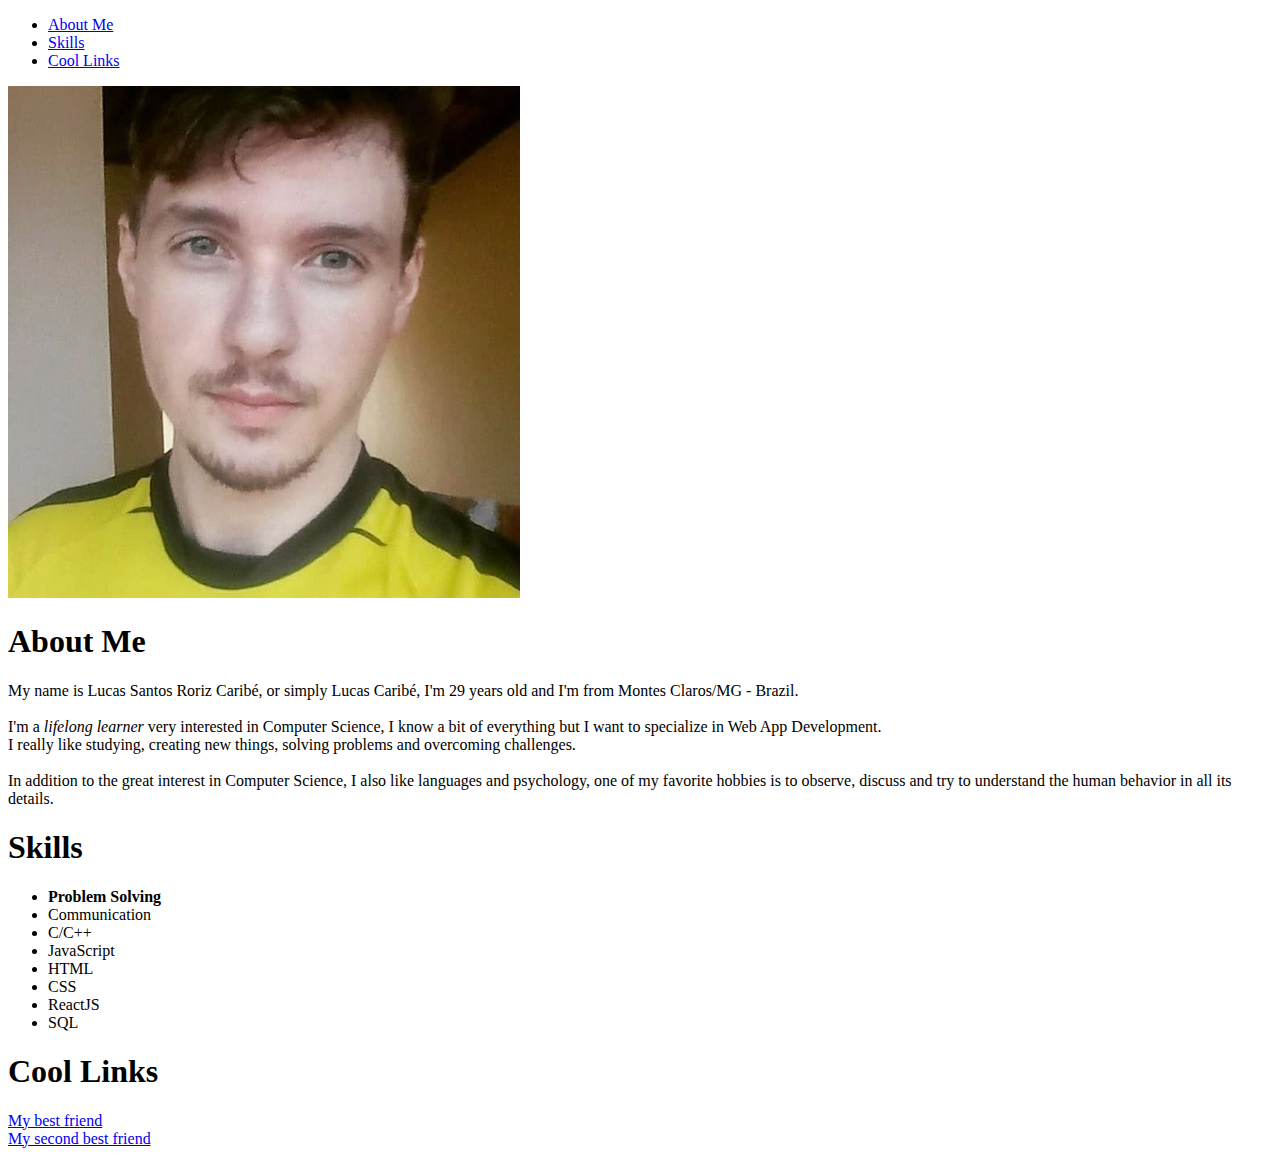
==== index.html @ 498792dc "Adding the basic HTML structure" ====
<!DOCTYPE html>
<html lang="pt-br">
<head>
    <meta charset="UTF-8">
    <meta http-equiv="X-UA-Compatible" content="IE=edge">
    <meta name="viewport" content="width=device-width, initial-scale=1.0">
    <title>My Portfolio</title>
</head>
<body>
    <ul>
        <li><a href="#about">About Me</a></li>
        <li><a href="#skills">Skills</a></li>
        <li><a href="#links">Cool Links</a></li>
    </ul>

    <img src="./assets/profile.jpeg" alt="Lucas Caribé">

    <h1 id="about">About Me</h1>

    <p>
        My name is Lucas Santos Roriz Caribé, or simply Lucas Caribé,
        I'm 29 years old and I'm from Montes Claros/MG - Brazil.
        <br><br>
        I'm a <em>lifelong learner</em> very interested in Computer Science, I know a bit of everything
        but I want to specialize in Web App Development.
        <br>
        I really like studying, creating new things, solving problems and overcoming challenges.
        <br><br>
        In addition to the great interest in Computer Science, I also like languages and 
        psychology, one of my favorite hobbies is to observe, discuss and try to understand 
        the human behavior in all its details.
    </p>

    <h1 id="skills">Skills</h1>

    <ul>
        <li><strong>Problem Solving</strong></li>
        <li>Communication</li>
        <li>C/C++</li>
        <li>JavaScript</li>
        <li>HTML</li>
        <li>CSS</li>
        <li>ReactJS</li>
        <li>SQL</li>
    </ul>

    <h1 id="links">Cool Links</h1>

    <a href="https://google.com" target="_blank">My best friend</a>
    <br>
    <a href="https://stackoverflow.com" target="_blank">My second best friend</a>
</body>
</html>
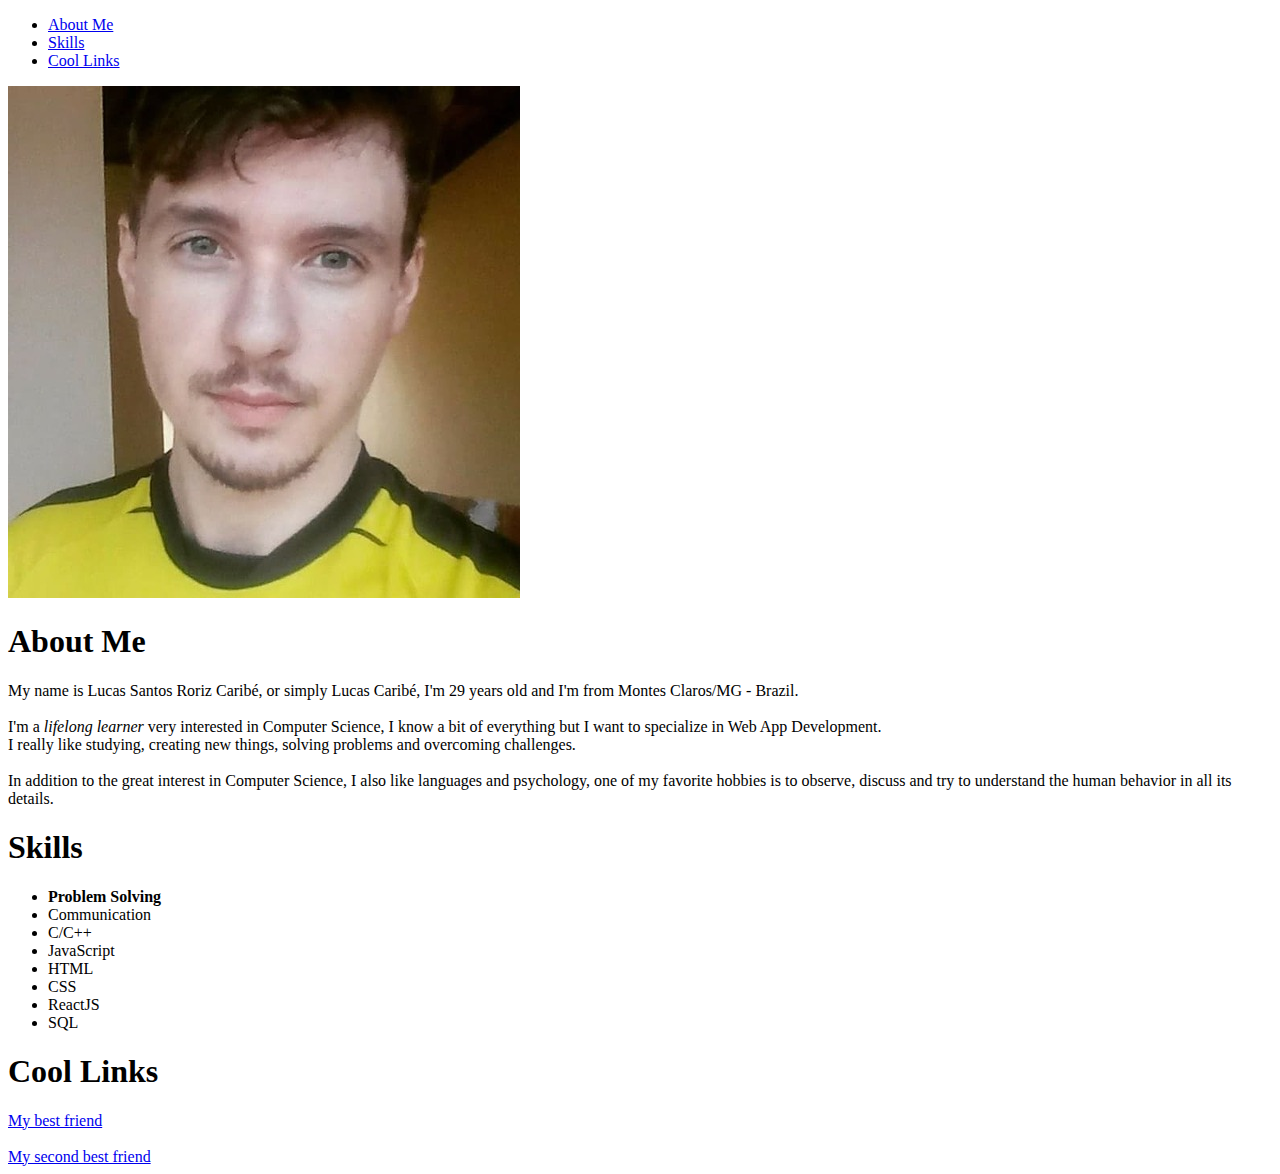
==== commit f77036d2: "Bug fixing" ====
--- a/index.html
+++ b/index.html
@@ -47,7 +47,7 @@
     <h1 id="links">Cool Links</h1>
 
     <a href="https://google.com" target="_blank">My best friend</a>
-    <br>
+    <br><br>
     <a href="https://stackoverflow.com" target="_blank">My second best friend</a>
 </body>
 </html>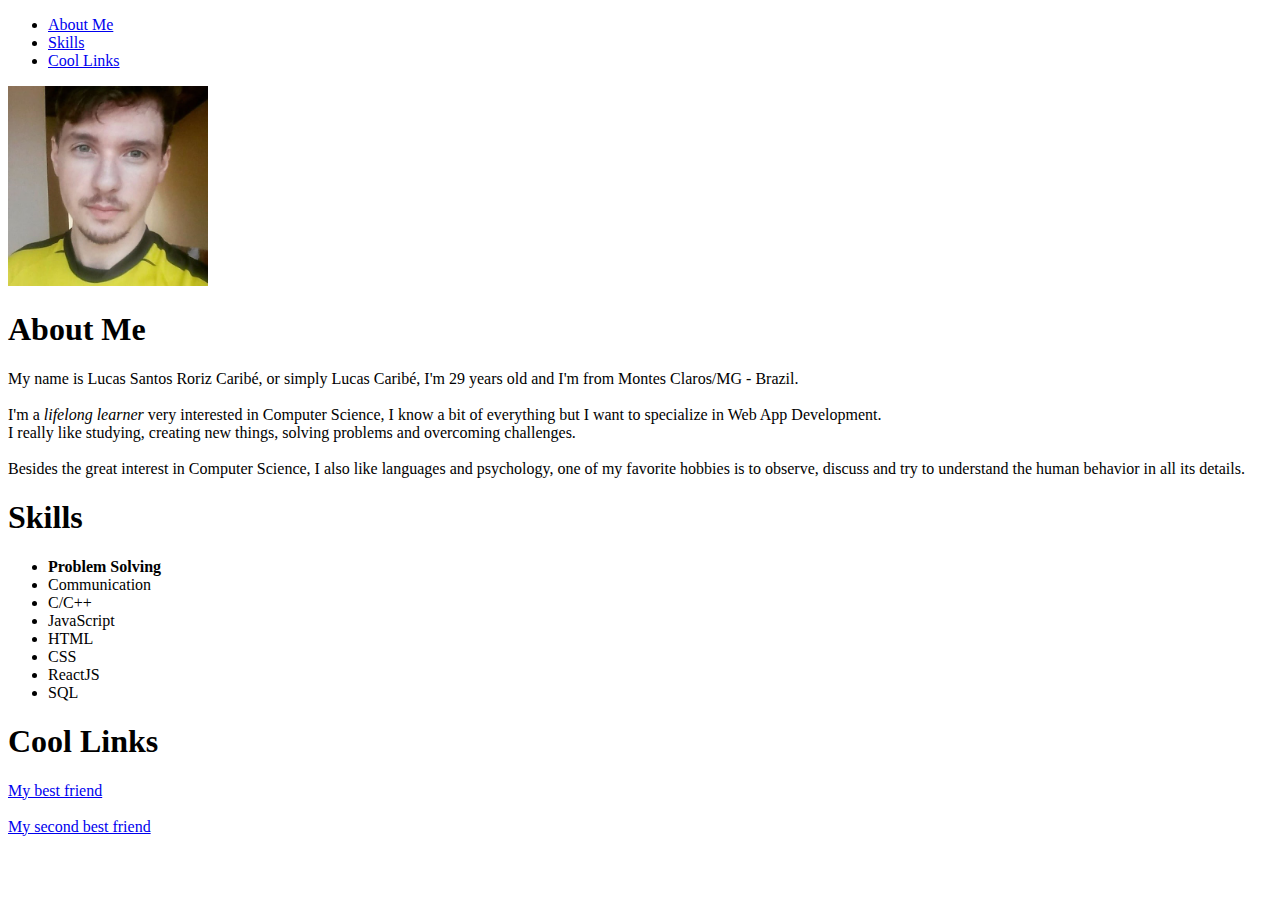
==== commit 969f9127: "Minor changes" ====
--- a/index.html
+++ b/index.html
@@ -13,7 +13,7 @@
         <li><a href="#links">Cool Links</a></li>
     </ul>
 
-    <img src="./assets/profile.jpeg" alt="Lucas Caribé">
+    <img src="./assets/profile.jpeg" alt="Lucas Caribé" width="200">
 
     <h1 id="about">About Me</h1>
 
@@ -26,7 +26,7 @@
         <br>
         I really like studying, creating new things, solving problems and overcoming challenges.
         <br><br>
-        In addition to the great interest in Computer Science, I also like languages and 
+        Besides the great interest in Computer Science, I also like languages and 
         psychology, one of my favorite hobbies is to observe, discuss and try to understand 
         the human behavior in all its details.
     </p>
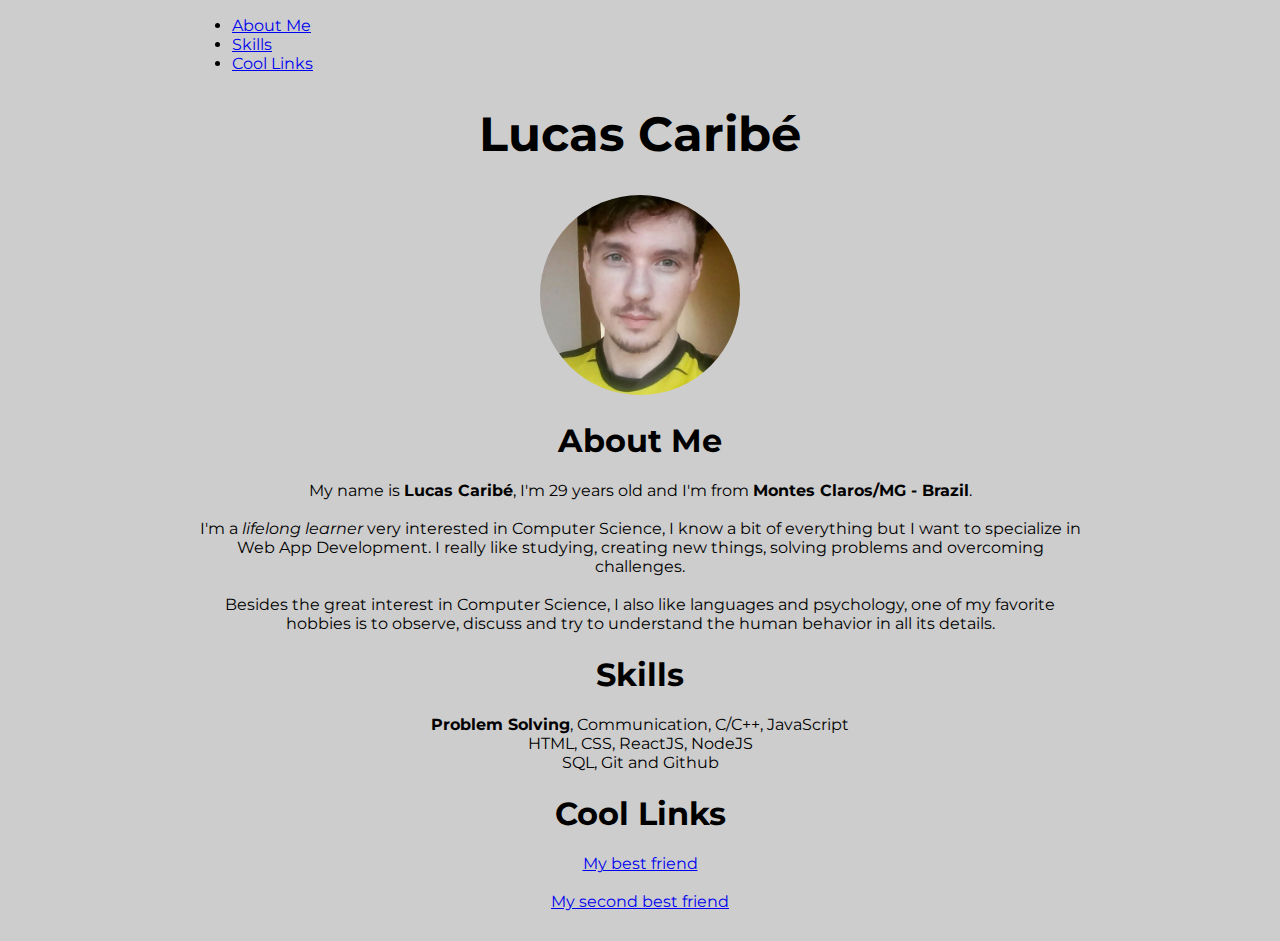
==== commit 68d73a79: "Basic styling" ====
--- a/index.html
+++ b/index.html
@@ -5,44 +5,43 @@
     <meta http-equiv="X-UA-Compatible" content="IE=edge">
     <meta name="viewport" content="width=device-width, initial-scale=1.0">
     <title>My Portfolio</title>
+
+    <link rel="stylesheet" href="./styles.css">
 </head>
 <body>
-    <ul>
+    <ul class="navigation">
         <li><a href="#about">About Me</a></li>
         <li><a href="#skills">Skills</a></li>
         <li><a href="#links">Cool Links</a></li>
     </ul>
 
-    <img src="./assets/profile.jpeg" alt="Lucas Caribé" width="200">
+    <h1 class="my-name">Lucas Caribé</h1>
 
-    <h1 id="about">About Me</h1>
+    <img id="profile-picture" src="./assets/profile.jpeg" alt="Lucas Caribé" width="200">
 
-    <p>
-        My name is Lucas Santos Roriz Caribé, or simply Lucas Caribé,
-        I'm 29 years old and I'm from Montes Claros/MG - Brazil.
+    <h1>About Me</h1>
+
+    <p id="about">
+        My name is <strong>Lucas Caribé</strong>,
+        I'm 29 years old and I'm from <strong>Montes Claros/MG - Brazil</strong>.
         <br><br>
         I'm a <em>lifelong learner</em> very interested in Computer Science, I know a bit of everything
-        but I want to specialize in Web App Development.
-        <br>
-        I really like studying, creating new things, solving problems and overcoming challenges.
+        but I want to specialize in Web App Development. I really like studying, creating new things, solving problems and overcoming challenges.
         <br><br>
         Besides the great interest in Computer Science, I also like languages and 
         psychology, one of my favorite hobbies is to observe, discuss and try to understand 
         the human behavior in all its details.
     </p>
 
-    <h1 id="skills">Skills</h1>
+    <h1>Skills</h1>
 
-    <ul>
-        <li><strong>Problem Solving</strong></li>
-        <li>Communication</li>
-        <li>C/C++</li>
-        <li>JavaScript</li>
-        <li>HTML</li>
-        <li>CSS</li>
-        <li>ReactJS</li>
-        <li>SQL</li>
-    </ul>
+    <p id="skills">
+        <strong>Problem Solving</strong>, Communication, C/C++, JavaScript
+        <br>
+        HTML, CSS, ReactJS, NodeJS
+        <br>
+        SQL, Git and Github
+    </p>
 
     <h1 id="links">Cool Links</h1>
 
--- a/styles.css
+++ b/styles.css
@@ -0,0 +1,22 @@
+@import url('https://fonts.googleapis.com/css2?family=Montserrat:wght@400;700&display=swap');
+
+body {
+    background-color: #CDCDCD;
+    font-family: Montserrat, sans-serif;
+    text-align: center;
+    width: 70%;
+    margin: 0 auto;
+    padding-bottom: 30px;
+}
+
+.my-name {
+    font-size: 3em;
+}
+
+.navigation {
+    text-align: left;
+}
+
+#profile-picture {
+    border-radius: 50%;
+}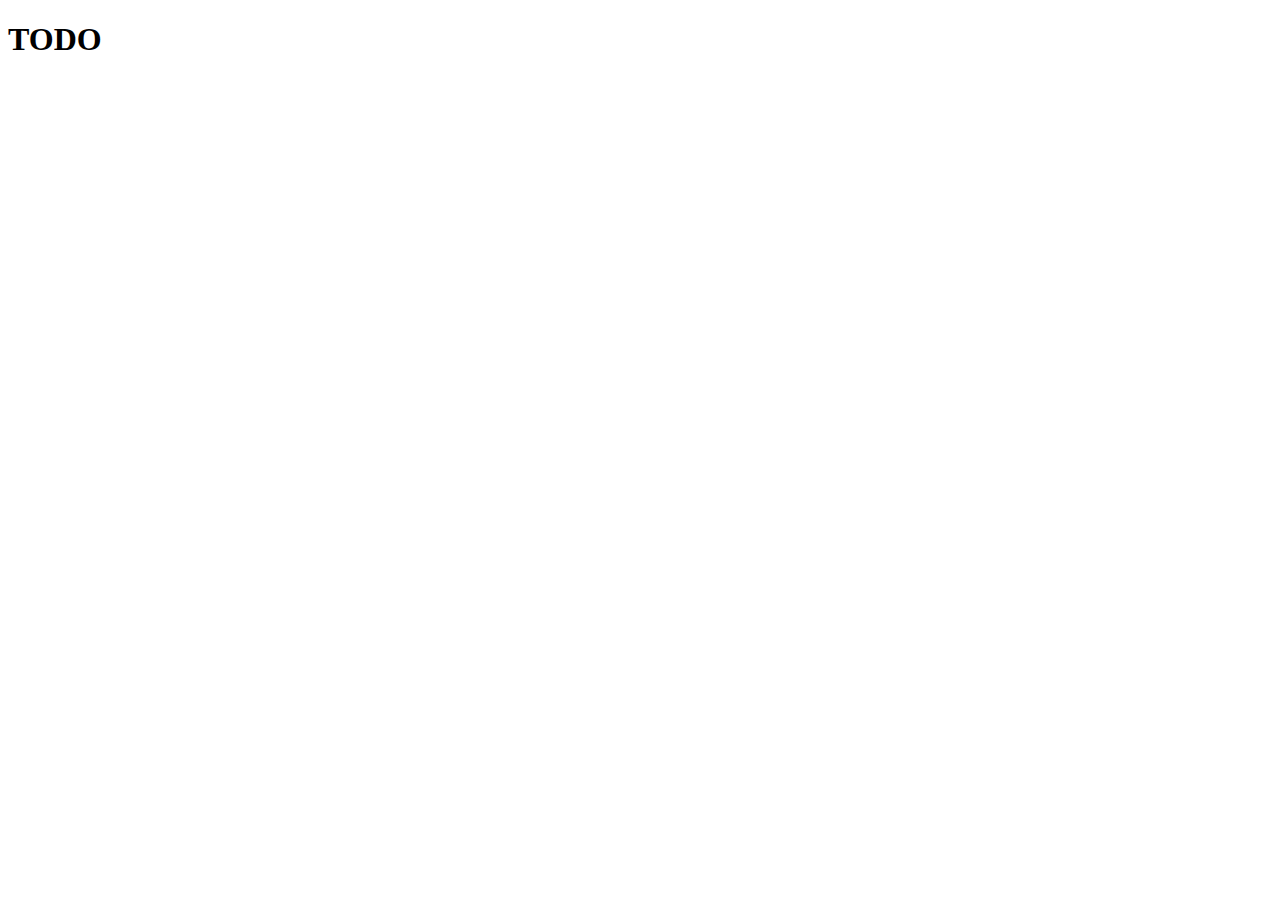
==== commit 720ecc95: "Update index.html" ====
--- a/index.html
+++ b/index.html
@@ -9,7 +9,7 @@
     <link rel="stylesheet" href="./styles.css">
 </head>
 <body>
-    <ul class="navigation">
+<!--     <ul class="navigation">
         <li><a href="#about">About Me</a></li>
         <li><a href="#skills">Skills</a></li>
         <li><a href="#links">Cool Links</a></li>
@@ -47,6 +47,7 @@
 
     <a href="https://google.com" target="_blank">My best friend</a>
     <br><br>
-    <a href="https://stackoverflow.com" target="_blank">My second best friend</a>
+    <a href="https://stackoverflow.com" target="_blank">My second best friend</a> -->
+    <h1>TODO</h1>
 </body>
-</html>+</html>
--- a/styles.css
+++ b/styles.css
@@ -1,4 +1,4 @@
-@import url('https://fonts.googleapis.com/css2?family=Montserrat:wght@400;700&display=swap');
+/*@import url('https://fonts.googleapis.com/css2?family=Montserrat:wght@400;700&display=swap');
 
 body {
     background-color: #CDCDCD;
@@ -19,4 +19,4 @@
 
 #profile-picture {
     border-radius: 50%;
-}+}*/
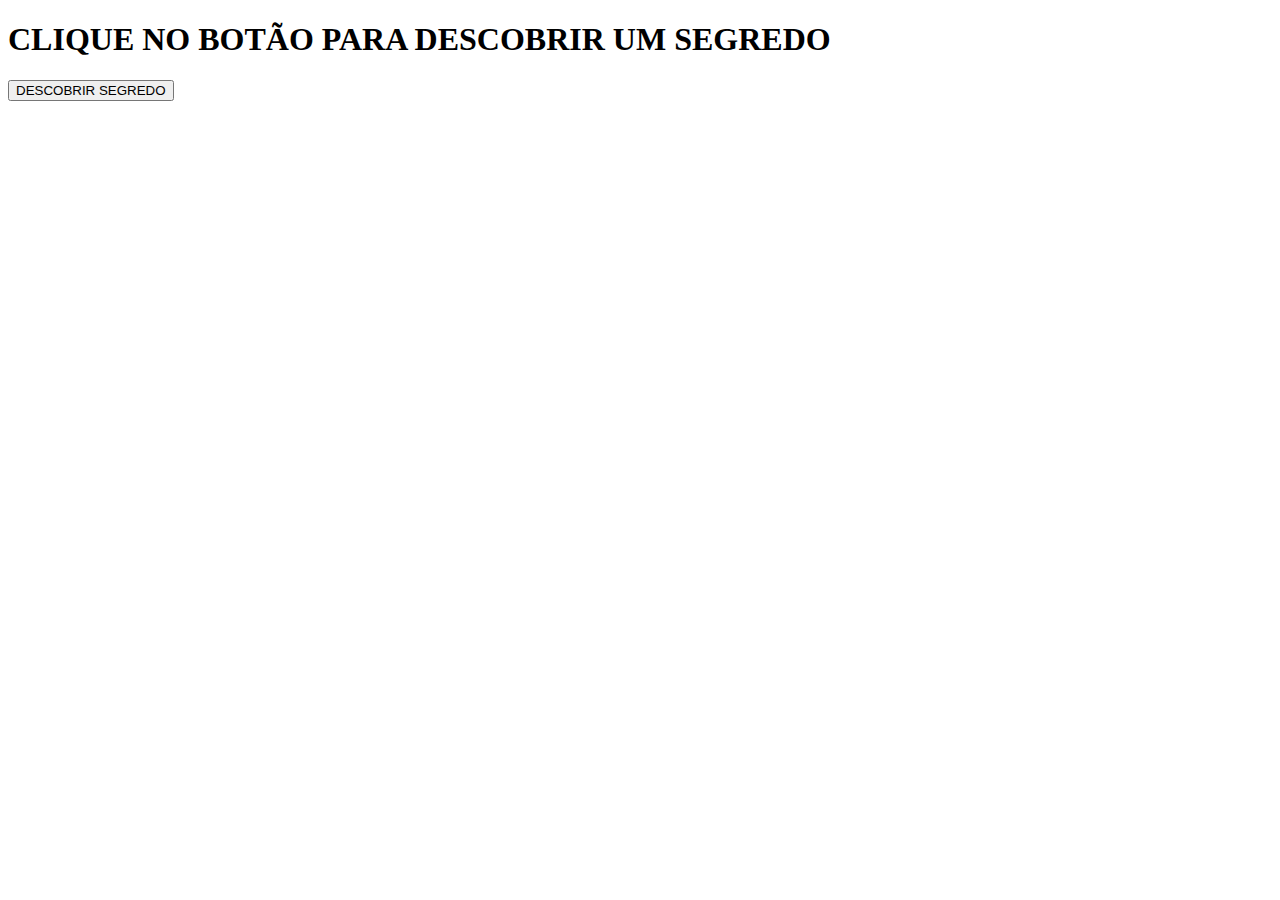
==== commit f1bc37e6: "useless-test" ====
--- a/index.html
+++ b/index.html
@@ -1,53 +1,23 @@
 <!DOCTYPE html>
 <html lang="pt-br">
-<head>
-    <meta charset="UTF-8">
-    <meta http-equiv="X-UA-Compatible" content="IE=edge">
-    <meta name="viewport" content="width=device-width, initial-scale=1.0">
-    <title>My Portfolio</title>
+  <head>
+    <meta charset="UTF-8" />
+    <meta http-equiv="X-UA-Compatible" content="IE=edge" />
+    <meta name="viewport" content="width=device-width, initial-scale=1.0" />
+    <title>Depressão</title>
 
-    <link rel="stylesheet" href="./styles.css">
-</head>
-<body>
-<!--     <ul class="navigation">
-        <li><a href="#about">About Me</a></li>
-        <li><a href="#skills">Skills</a></li>
-        <li><a href="#links">Cool Links</a></li>
-    </ul>
-
-    <h1 class="my-name">Lucas Caribé</h1>
-
-    <img id="profile-picture" src="./assets/profile.jpeg" alt="Lucas Caribé" width="200">
-
-    <h1>About Me</h1>
-
-    <p id="about">
-        My name is <strong>Lucas Caribé</strong>,
-        I'm 29 years old and I'm from <strong>Montes Claros/MG - Brazil</strong>.
-        <br><br>
-        I'm a <em>lifelong learner</em> very interested in Computer Science, I know a bit of everything
-        but I want to specialize in Web App Development. I really like studying, creating new things, solving problems and overcoming challenges.
-        <br><br>
-        Besides the great interest in Computer Science, I also like languages and 
-        psychology, one of my favorite hobbies is to observe, discuss and try to understand 
-        the human behavior in all its details.
-    </p>
-
-    <h1>Skills</h1>
-
-    <p id="skills">
-        <strong>Problem Solving</strong>, Communication, C/C++, JavaScript
-        <br>
-        HTML, CSS, ReactJS, NodeJS
-        <br>
-        SQL, Git and Github
-    </p>
-
-    <h1 id="links">Cool Links</h1>
-
-    <a href="https://google.com" target="_blank">My best friend</a>
-    <br><br>
-    <a href="https://stackoverflow.com" target="_blank">My second best friend</a> -->
-    <h1>TODO</h1>
-</body>
+    <link rel="stylesheet" href="./styles.css" />
+  </head>
+  <body>
+    <h1>CLIQUE NO BOTÃO PARA DESCOBRIR UM SEGREDO</h1>
+    <h1 id="hidden" style="display: none">AAAAAAAAAAAAAAAAAAAAA TO COM DEPRESSÃO</h1>
+    <button id="segredo">DESCOBRIR SEGREDO</button>
+    <script>
+      window.onload = function () {
+        document.getElementById('segredo').addEventListener('click', function () {
+          document.getElementById('hidden').style.display = 'block';
+        });
+      };
+    </script>
+  </body>
 </html>
